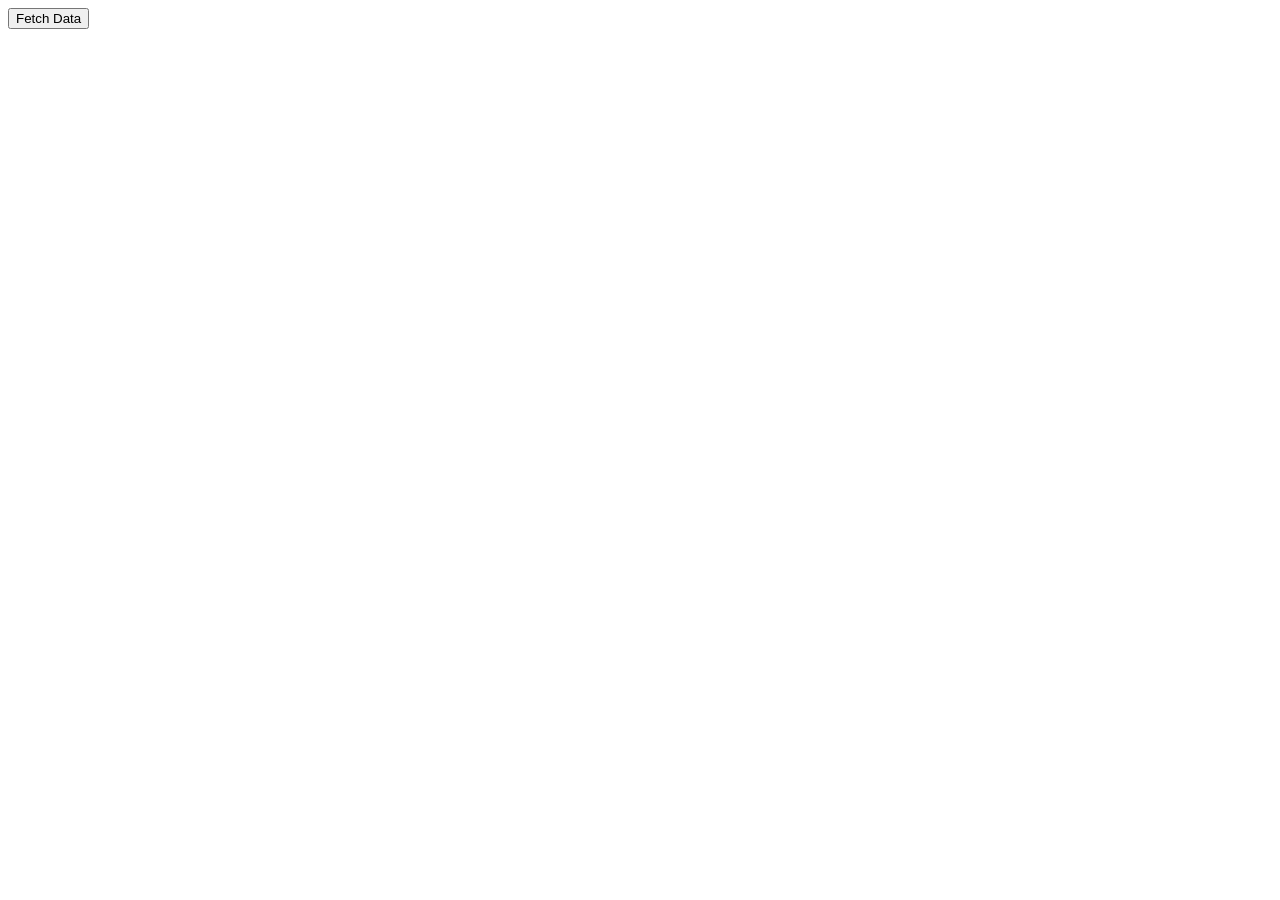
==== NASA_Projects/Webpage/index.html @ ac299f0a "Version_0" ====
<!DOCTYPE html>
<html lang="en">
  <head>
    <meta charset="UTF-8" />
    <meta name="viewport" 
          content="width=device-width,
                   initial-scale=1.0" />

       <title>p5.js 3D Model</title>

  <script src="https://cdn.jsdelivr.net/npm/p5@1.11.10/lib/p5.min.js"></script>
  <script src="main_sketch.js"></script>
  </head>
  <body>
    <button id="fetchButton">Fetch Data</button>


    <script>

      const fetchData = () => {
        fetch("https://jsonplaceholder.typicode.com/todos",
    {
        method: "POST",
        body: JSON
        .stringify
        ({
          userId: 1,
          title: "Demo Todo Data",
          completed: false,
        }),
        headers: {
          "Content-type": "application/json",
        },
      })
        .then((response) => response.json())
        .then((json) => console.log(json));
        }
  
        document.getElementById("fetchButton").addEventListener("click", fetchData());
        
    </script>
  </body>
</html>
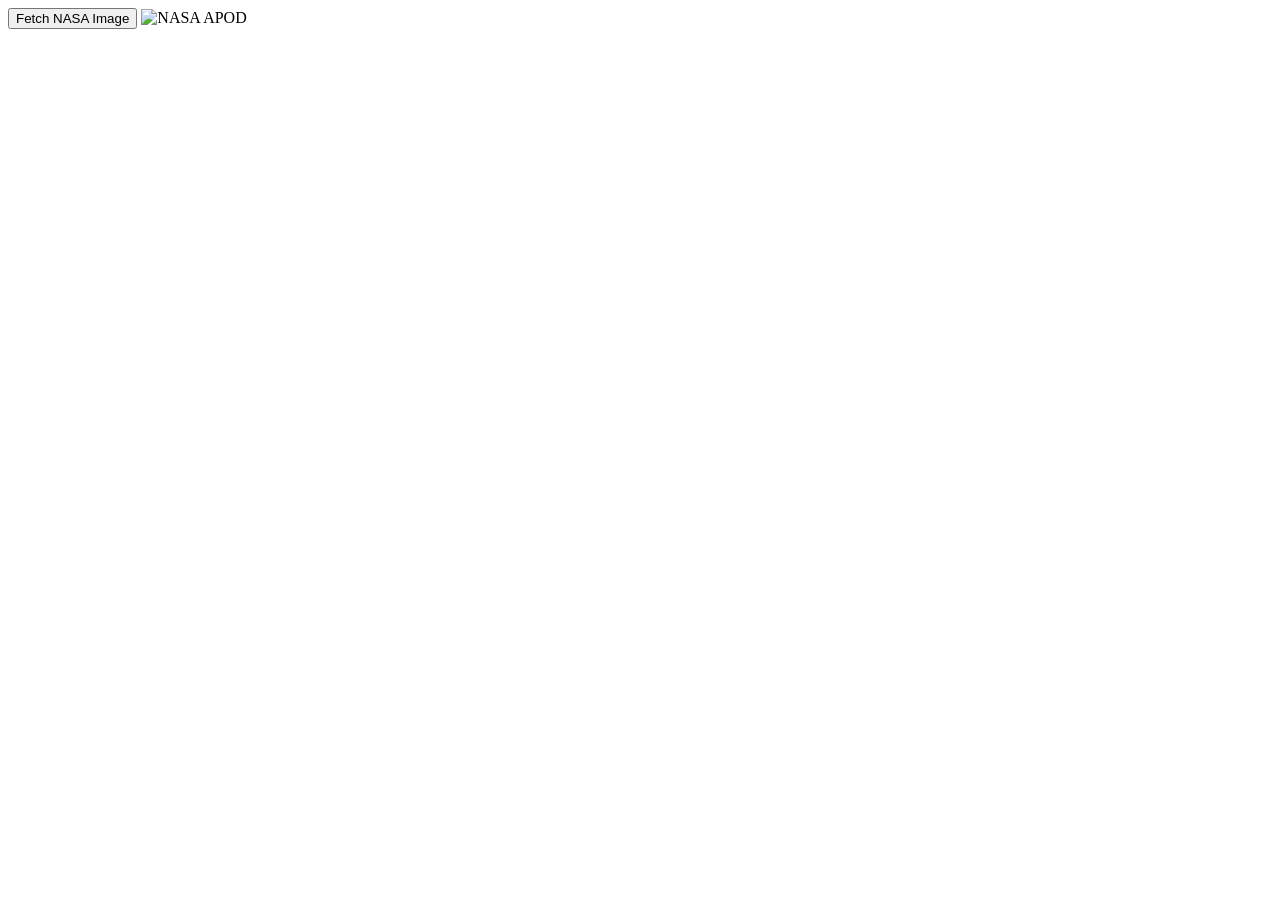
==== commit f9ee2453: "Image of the Day I got the NASA Image of the Day API to work on the net." ====
--- a/NASA_Projects/Webpage/index.html
+++ b/NASA_Projects/Webpage/index.html
@@ -9,36 +9,33 @@
        <title>p5.js 3D Model</title>
 
   <script src="https://cdn.jsdelivr.net/npm/p5@1.11.10/lib/p5.min.js"></script>
-  <script src="main_sketch.js"></script>
   </head>
+
   <body>
-    <button id="fetchButton">Fetch Data</button>
+    <button id="fetchButton">Fetch NASA Image</button>
+<img id="apodImage" src="" alt="NASA APOD" />
 
+
+    <script src="main_sketch.js"></script>
 
     <script>
 
-      const fetchData = () => {
-        fetch("https://jsonplaceholder.typicode.com/todos",
-    {
-        method: "POST",
-        body: JSON
-        .stringify
-        ({
-          userId: 1,
-          title: "Demo Todo Data",
-          completed: false,
-        }),
-        headers: {
-          "Content-type": "application/json",
-        },
-      })
-        .then((response) => response.json())
-        .then((json) => console.log(json));
-        }
-  
-        document.getElementById("fetchButton").addEventListener("click", fetchData());
-        
+     const apiKey = "cfriGOTqNd3Xu2tGEdkqZHSh2srC07xXrjwl2QfZ";
+
+document.getElementById("fetchButton").addEventListener("click", () => {
+  fetch(`https://api.nasa.gov/planetary/apod?api_key=${apiKey}`)
+    .then((response) => response.json())
+    .then((data) => {
+      document.getElementById("apodImage").src = data.url;
+      document.getElementById("apodImage").alt = data.title;
+      console.log(data);
+    })
+    .catch((error) => {
+      console.error("Fetch failed:", error);
+    });
+});
     </script>
+    
   </body>
 </html>
 
